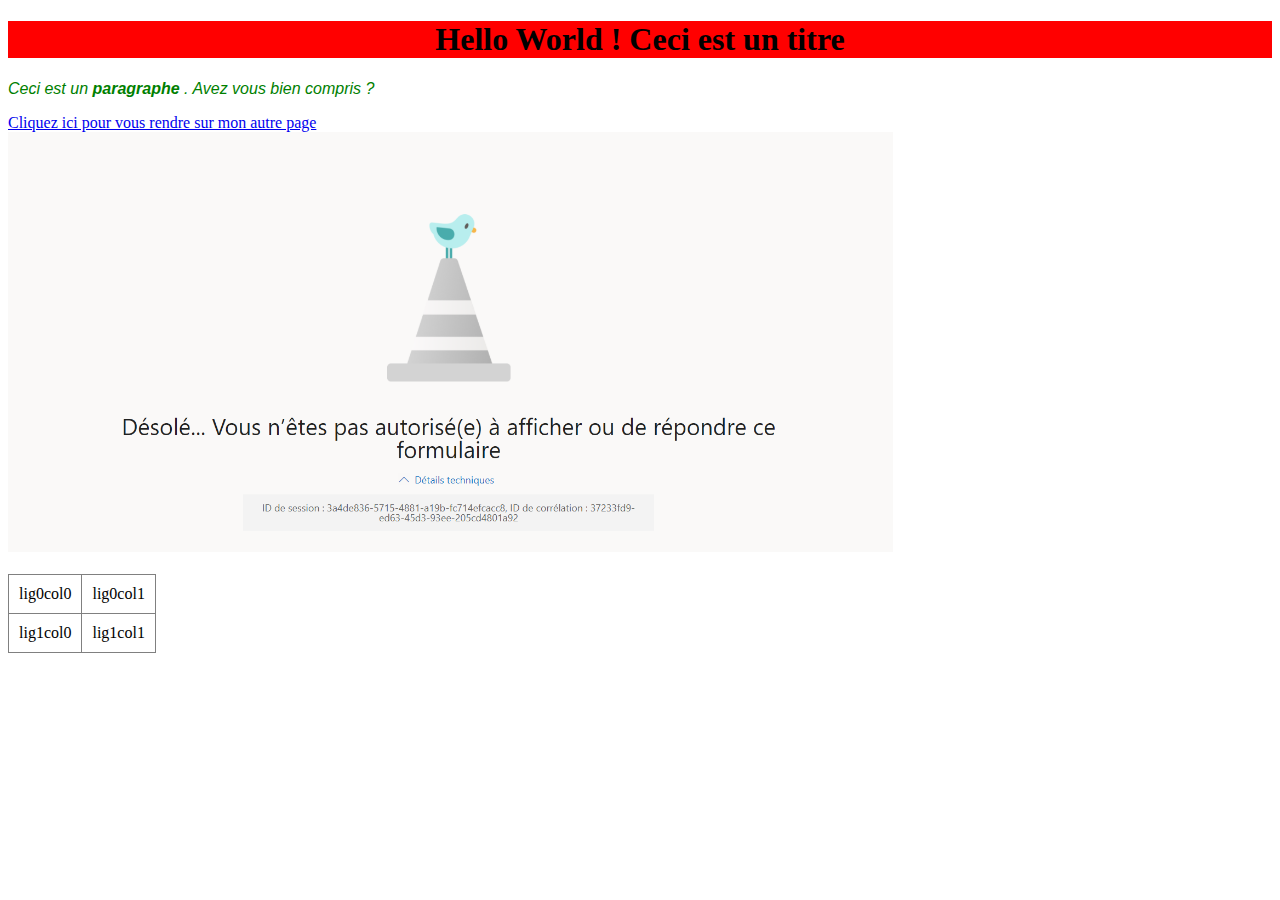
==== index.html @ 8dfc7ff0 "first release" ====
<!DOCTYPE html>
<html lang='fr'>
    <head>
        <meta charset="utf-8">
        <title>Voici mon site web</title>
        <link rel="stylesheet" href="./assets/css/style.css"
    </head>
    <body>
        <h1>Hello World ! Ceci est un titre</h1>
        <p>Ceci est un <strong>paragraphe </strong>. Avez vous bien compris ?</p>
        <a href="moi.html">Cliquez ici pour vous rendre sur mon autre page</a>
        <br/>
        <img src="./assets/img/epita_pb_inscription.png" alt="epita" width="70%"/>
        <br/>
        <br/>
        <table>
            <tr>
                <td> lig0col0</td>
                <td> lig0col1</td>
            </tr>
            <tr>
                <td> lig1col0</td>
                <td> lig1col1</td>
            </tr>

        </table>


    </body>
</html>
---- assets/css/style.css ----
h1 {
    text-align: center;
    background-color: red;

}
p {
    font-family: Verdana, Geneva, Tahoma, sans-serif;
    font-style: italic;
    color: green;
}
table {
    border-collapse: collapse;

}

th, td {
    border: 1px solid gray;
    padding: 10px;
    text-align: left;
}

th {
    color: white;
    background-color: mediumseagreen;
}
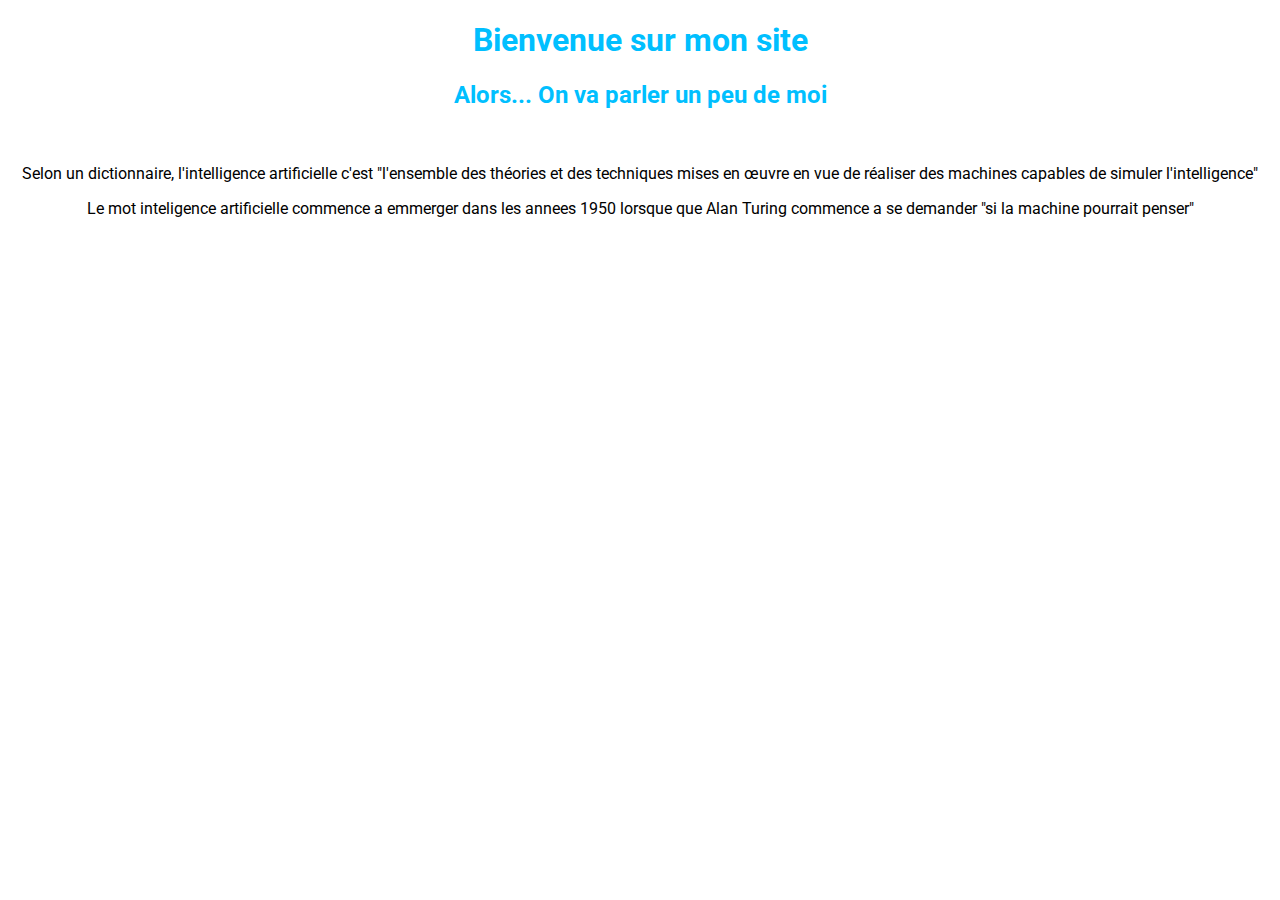
==== commit b4d8b1d8: "Create new website" ====
--- a/index.html
+++ b/index.html
@@ -1,30 +1,28 @@
 <!DOCTYPE html>
 <html lang='fr'>
-    <head>
-        <meta charset="utf-8">
-        <title>Voici mon site web</title>
-        <link rel="stylesheet" href="./assets/css/style.css"
-    </head>
-    <body>
-        <h1>Hello World ! Ceci est un titre</h1>
-        <p>Ceci est un <strong>paragraphe </strong>. Avez vous bien compris ?</p>
-        <a href="moi.html">Cliquez ici pour vous rendre sur mon autre page</a>
-        <br/>
-        <img src="./assets/img/epita_pb_inscription.png" alt="epita" width="70%"/>
-        <br/>
-        <br/>
-        <table>
-            <tr>
-                <td> lig0col0</td>
-                <td> lig0col1</td>
-            </tr>
-            <tr>
-                <td> lig1col0</td>
-                <td> lig1col1</td>
-            </tr>
 
-        </table>
+<head>
+    <meta charset="utf-8">
+    <title>Voici mon site web</title>
+    <link rel="stylesheet" href="./assets/css/style.css" />
+    <!-- Ajout des polices d'écriture -->
+    <link rel="preconnect" href="https://fonts.gstatic.com">
+    <link href="https://fonts.googleapis.com/css2?family=Roboto&display=swap" rel="stylesheet">
+</head>
 
+<body>
 
-    </body>
+    <h1 class="intro">Bienvenue sur mon site</h1>
+    <h2 class="intro">Alors... On va parler un peu de moi</h2>
+    <br>
+    <section class="description">
+        <p>Selon un dictionnaire, l'intelligence artificielle c'est "l'ensemble des théories et des techniques mises en
+            œuvre en vue de réaliser des machines capables de simuler
+            l'intelligence"</p>
+        <p>Le mot inteligence artificielle commence a emmerger dans les annees 1950 lorsque que Alan Turing commence a
+            se demander "si la machine pourrait penser"</p>
+    </section>
+
+</body>
+
 </html>--- a/assets/css/style.css
+++ b/assets/css/style.css
@@ -1,25 +1,10 @@
-h1 {
+body {
+    font-family: 'Roboto', sans-serif;
+}
+.intro {
+    color:#00BFFF;
     text-align: center;
-    background-color: red;
-
 }
-p {
-    font-family: Verdana, Geneva, Tahoma, sans-serif;
-    font-style: italic;
-    color: green;
-}
-table {
-    border-collapse: collapse;
-
-}
-
-th, td {
-    border: 1px solid gray;
-    padding: 10px;
-    text-align: left;
-}
-
-th {
-    color: white;
-    background-color: mediumseagreen;
+.description {
+    text-align: center;
 }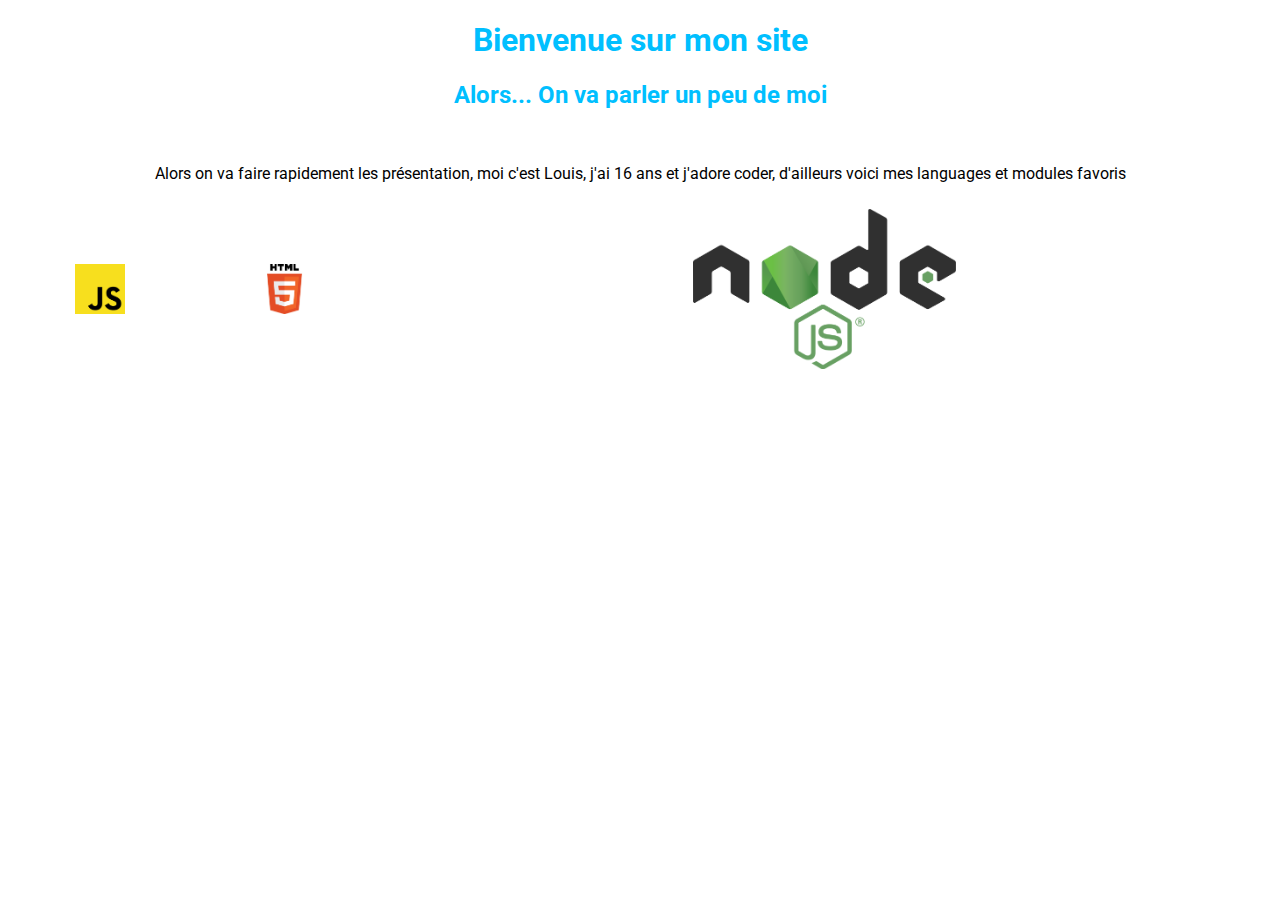
==== commit b2483b42: "add img" ====
--- a/index.html
+++ b/index.html
@@ -16,13 +16,16 @@
     <h2 class="intro">Alors... On va parler un peu de moi</h2>
     <br>
     <section class="description">
-        <p>Selon un dictionnaire, l'intelligence artificielle c'est "l'ensemble des théories et des techniques mises en
-            œuvre en vue de réaliser des machines capables de simuler
-            l'intelligence"</p>
-        <p>Le mot inteligence artificielle commence a emmerger dans les annees 1950 lorsque que Alan Turing commence a
-            se demander "si la machine pourrait penser"</p>
+        <p>Alors on va faire rapidement les présentation, moi c'est Louis, j'ai 16 ans et j'adore coder, d'ailleurs
+            voici mes languages et modules favoris</p>
+        <table class="description">
+            <tr>
+                <td><img src="./assets/img/javascript_logo.png" alt="javascript_logo" /></td>
+                <td><img src="./assets/img/html_logo.png" alt="html_logo" /></td>
+                <td><img src="./assets/img/nodejs_logo.png" alt="nodejs_logo" /></td>
+            </tr>
+        </table>
     </section>
-
 </body>
 
 </html>--- a/assets/css/style.css
+++ b/assets/css/style.css
@@ -7,4 +7,15 @@
 }
 .description {
     text-align: center;
+}
+table {
+    border-collapse: collapse;
+
+}
+th, td{
+    padding: 10px;
+}
+img{
+    width: 30%;
+    height: auto;
 }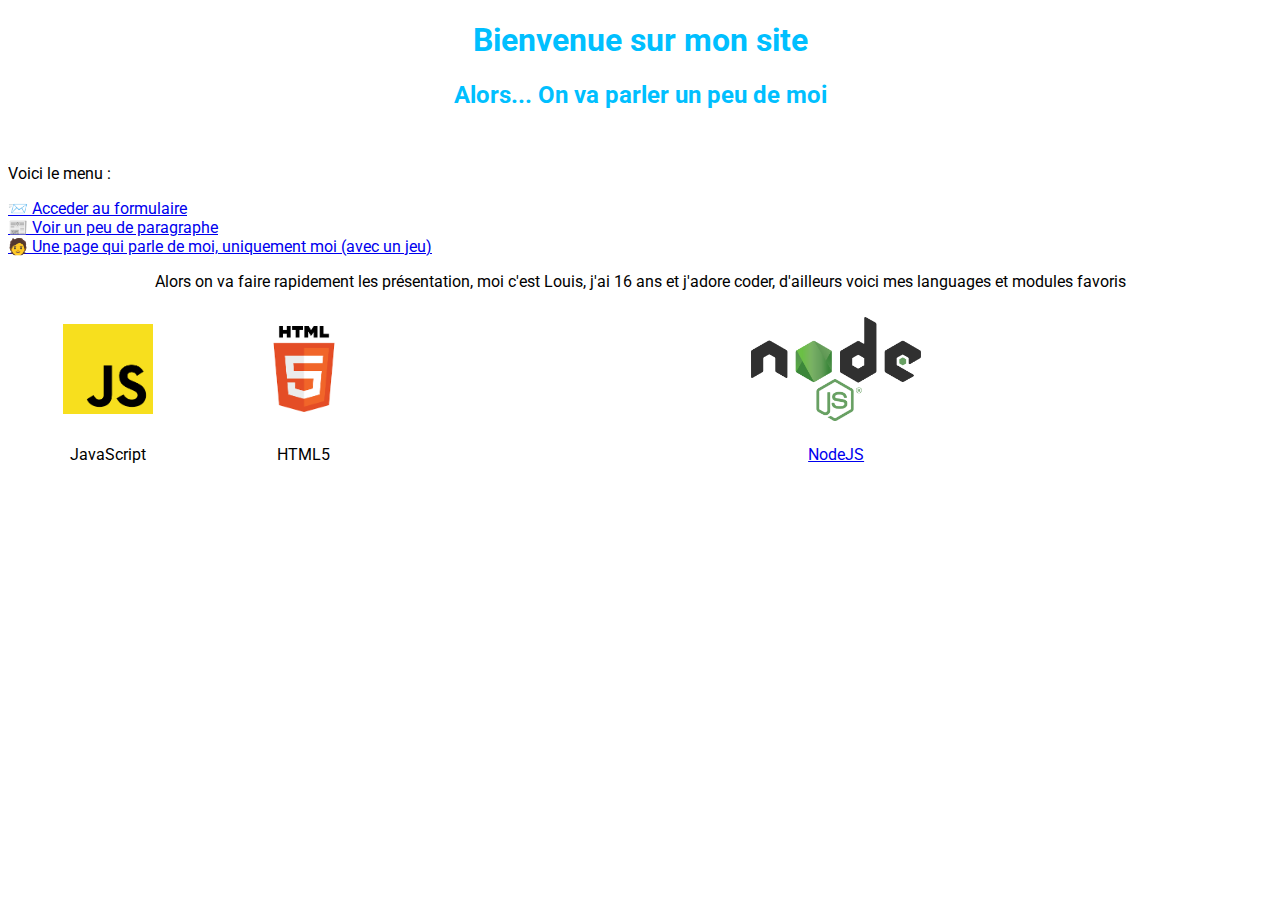
==== commit 9d580921: "add form and game" ====
--- a/index.html
+++ b/index.html
@@ -15,14 +15,23 @@
     <h1 class="intro">Bienvenue sur mon site</h1>
     <h2 class="intro">Alors... On va parler un peu de moi</h2>
     <br>
+    <p>Voici le menu :</p>
+    <li><a href="form.html">📨 Acceder au formulaire </a></li>
+    <li><a href="paragraphe.html">📰 Voir un peu de paragraphe</a></li>
+    <li><a href="moi.html">🧑 Une page qui parle de moi, uniquement moi (avec un jeu)</a></li>
     <section class="description">
         <p>Alors on va faire rapidement les présentation, moi c'est Louis, j'ai 16 ans et j'adore coder, d'ailleurs
             voici mes languages et modules favoris</p>
         <table class="description">
             <tr>
-                <td><img src="./assets/img/javascript_logo.png" alt="javascript_logo" /></td>
+                <td><img src="./assets/img/javascript_logo.png" alt="javascript_logo"/></td>
                 <td><img src="./assets/img/html_logo.png" alt="html_logo" /></td>
-                <td><img src="./assets/img/nodejs_logo.png" alt="nodejs_logo" /></td>
+                <td><img class="nodejs_img" src="./assets/img/nodejs_logo.png" alt="nodejs_logo" /></td>
+            </tr>
+            <tr>
+                <td>JavaScript</td>
+                <td>HTML5</td>
+                <td><a href="https://nodejs.org">NodeJS</a></td>
             </tr>
         </table>
     </section>
--- a/assets/css/style.css
+++ b/assets/css/style.css
@@ -16,6 +16,10 @@
     padding: 10px;
 }
 img{
-    width: 30%;
+    width: 50%;
+    height: auto;
+}
+.nodejs_img {
+    width: 20%;
     height: auto;
 }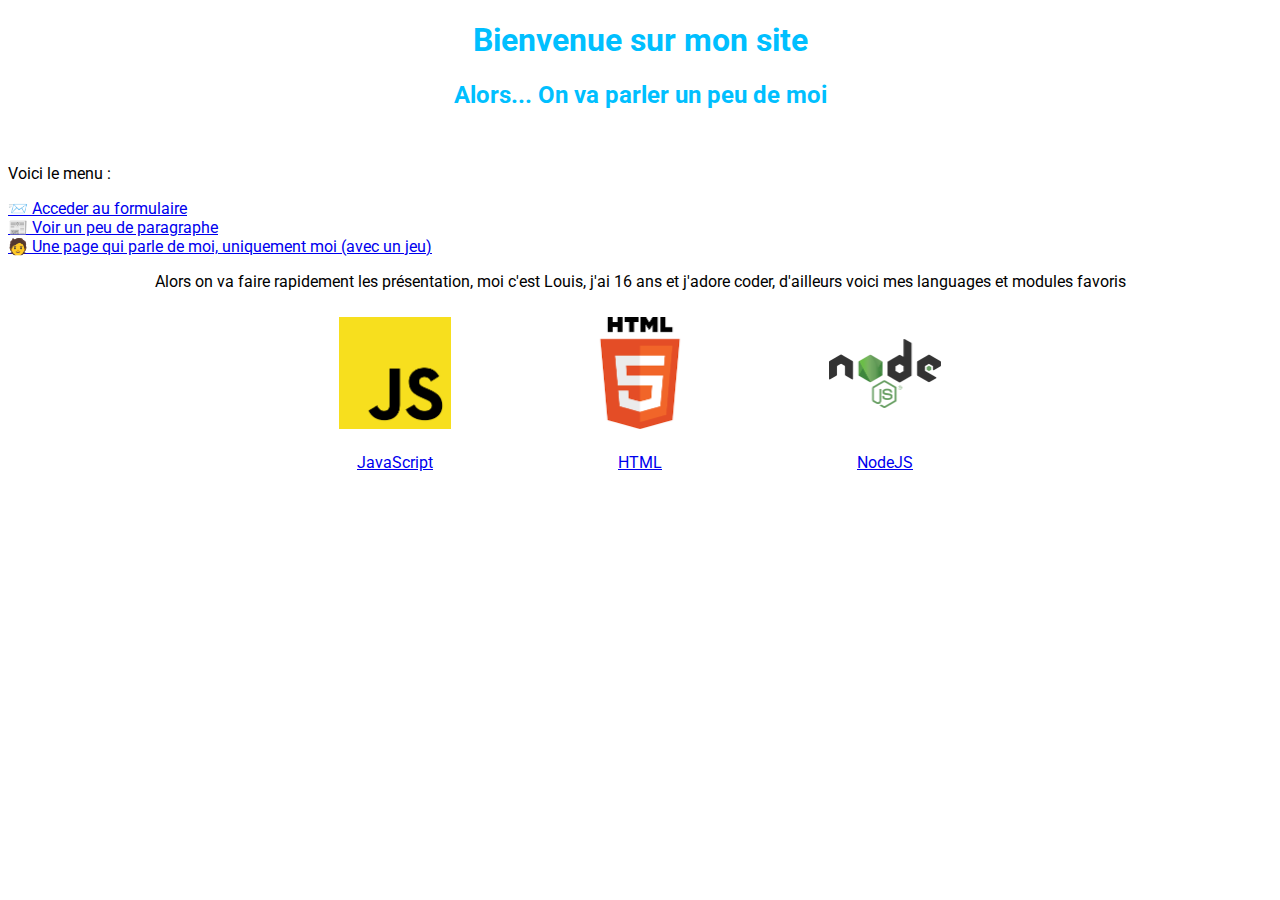
==== commit f38468a4: "add css and center tab + nodejs logo" ====
--- a/index.html
+++ b/index.html
@@ -4,6 +4,7 @@
 <head>
     <meta charset="utf-8">
     <title>Voici mon site web</title>
+    <meta name="viewport" content="width=device-width, initial-scale=1.0, shrink-to-fit=no">
     <link rel="stylesheet" href="./assets/css/style.css" />
     <!-- Ajout des polices d'écriture -->
     <link rel="preconnect" href="https://fonts.gstatic.com">
@@ -26,11 +27,11 @@
             <tr>
                 <td><img src="./assets/img/javascript_logo.png" alt="javascript_logo"/></td>
                 <td><img src="./assets/img/html_logo.png" alt="html_logo" /></td>
-                <td><img class="nodejs_img" src="./assets/img/nodejs_logo.png" alt="nodejs_logo" /></td>
+                <td><img src="./assets/img/nodejs_logo_new.png" alt="nodejs_logo" /></td>
             </tr>
             <tr>
-                <td>JavaScript</td>
-                <td>HTML5</td>
+                <td><a href="https://www.javascript.com">JavaScript</a></td>
+                <td><a href="https://html.com/">HTML</a></td>
                 <td><a href="https://nodejs.org">NodeJS</a></td>
             </tr>
         </table>
--- a/assets/css/style.css
+++ b/assets/css/style.css
@@ -1,25 +1,27 @@
 body {
-    font-family: 'Roboto', sans-serif;
+  font-family: "Roboto", sans-serif;
 }
 .intro {
-    color:#00BFFF;
-    text-align: center;
+  color: #00bfff;
+  text-align: center;
 }
 .description {
-    text-align: center;
+  text-align: center;
 }
 table {
-    border-collapse: collapse;
-
+  border-collapse: collapse;
+  margin-left: auto;
+  margin-right: auto;
 }
-th, td{
-    padding: 10px;
+th,
+td {
+  padding: 10px;
 }
-img{
-    width: 50%;
-    height: auto;
+img {
+  width: 50%;
+  height: auto;
 }
 .nodejs_img {
-    width: 20%;
-    height: auto;
-}+  width: 20%;
+  height: auto;
+}
